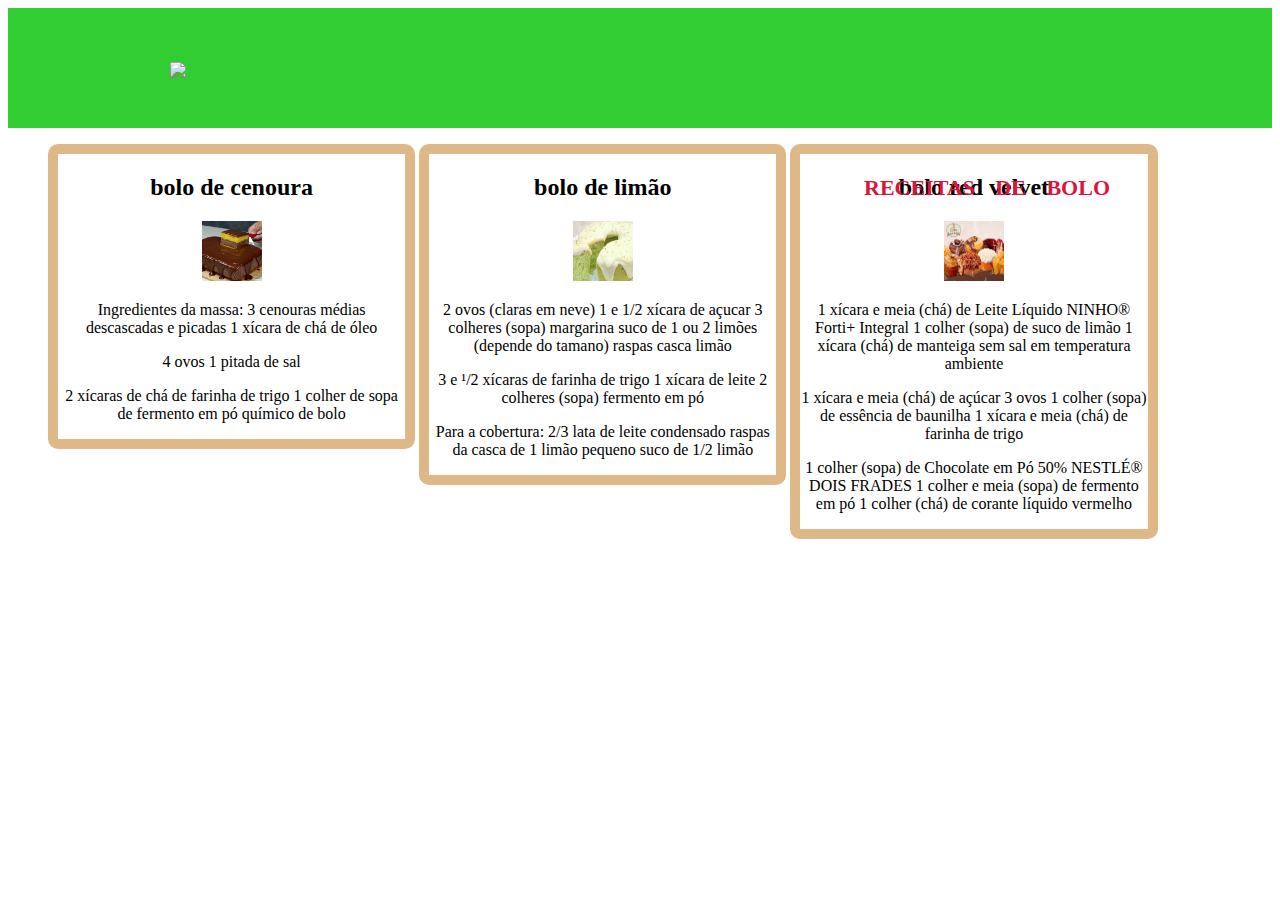
==== index.html @ 40f6abb2 "Add files via upload" ====
<!DOCTYPE html>
<html lang="pt-br">
	<head>
		<meta charset="UTF-8">
		<title>Barbearia Alura</title>
		
	<link rel="stylesheet" href="produtos.css">

	</head>
	<header>
			<div  class= "caixa">
			<h1> <img id = "logo" src ="logo.jpeg"></h1>
			
		<nav>
		<ul>
			<li><a href="index.html"> receitas </a></li>
			<li><a href="http://google.com">  de </a></li>
			<li><a href="http://google.com">  bolo </a> </li>
			</ul>
		</nav>
	</div>
	</header>
<main>
	<ul class= "produtos">

		<li><h2> bolo de cenoura </h2>
		<img id= "banner" src  = penso1.jpg>
		<p>  Ingredientes da massa:
      3 cenouras médias descascadas e picadas
      1 xícara de chá de óleo

		<p> 4 ovos
          1 pitada de sal
</p>
		<p> 
         2 xícaras de chá de farinha de trigo
         1 colher de sopa de fermento em pó químico de bolo</p>
		</li>

		<li><h2>  bolo de limão </h2> 
        <img id= "banner" src  = penso2.jpg>
		<p> 2 ovos (claras em neve)
1 e 1/2 xícara de açucar
3 colheres (sopa) margarina
suco de 1 ou 2 limões (depende do tamano)
raspas casca limão </p>
		<p> 3 e ¹/2 xícaras de farinha de trigo
1 xícara de leite
2 colheres (sopa) fermento em pó </p>
		<p>  Para a cobertura:
2/3 lata de leite condensado
raspas da casca de 1 limão pequeno
suco de 1/2 limão </p>
		</li>

		<li> <h2> bolo red velvet </h2>
		<img id= "banner" src  = penso3.jpg>
		<p> 1 xícara e meia (chá) de Leite Líquido NINHO® Forti+ Integral
1 colher (sopa) de suco de limão
1 xícara (chá) de manteiga sem sal em temperatura ambiente </p>
		<p> 1 xícara e meia (chá) de açúcar
3 ovos
1 colher (sopa) de essência de baunilha
1 xícara e meia (chá) de farinha de trigo </p>
		<p> 1 colher (sopa) de Chocolate em Pó 50% NESTLÉ® DOIS FRADES
1 colher e meia (sopa) de fermento em pó
1 colher (chá) de corante líquido vermelho </p>
		 </li>

	</ul>


</body>
---- produtos.css ----
header{
	background: #32CD32;
	padding: 20px 0;
}
#logo{
	width: 60%;
}
.caixa{
	position: relative;
	width: 940px;
	margin: 0 auto;
}
nav {
	position: absolute;
	top: 110px;
	right: 0;
}
nav li{
	display: inline;
	margin: 0 0 0 15px;

}
nav a{
	text-transform: uppercase;
	color: #DC143C;
	font-weight: bold;
	font-size: 22px;
	text-decoration: none;
}
nav a:hover{ /*/ MUDAR A COR QUANDO PASSA O MOUSE SOBRE O ELEMNTO */
	color: #FFDAB9;


}
.produtos li{
	display: inline-block;
	text-align: center;

	width: 30%;
	vertical-align: top;
	margin: 0 1.5%
	padding: 20px 30px;
	box-sizing: border-box;
	border: 10px solid #DEB887;
	border-radius: 10px; /*/ ARREDENDAR A BORDA */
	border-style: bold;

	}
	#banner{
		width: 60px;
		height: 60px;


	}
	.produtos li:hover{
		border-color: #C78C19;
	}

.produtos li:active{ /*/ MUDAR A COR QUANDO CLICADO */
	border-color: #088C19;
}
.produtos li:hover h2{
	text-transform: uppercase;
	font-size: 40px;
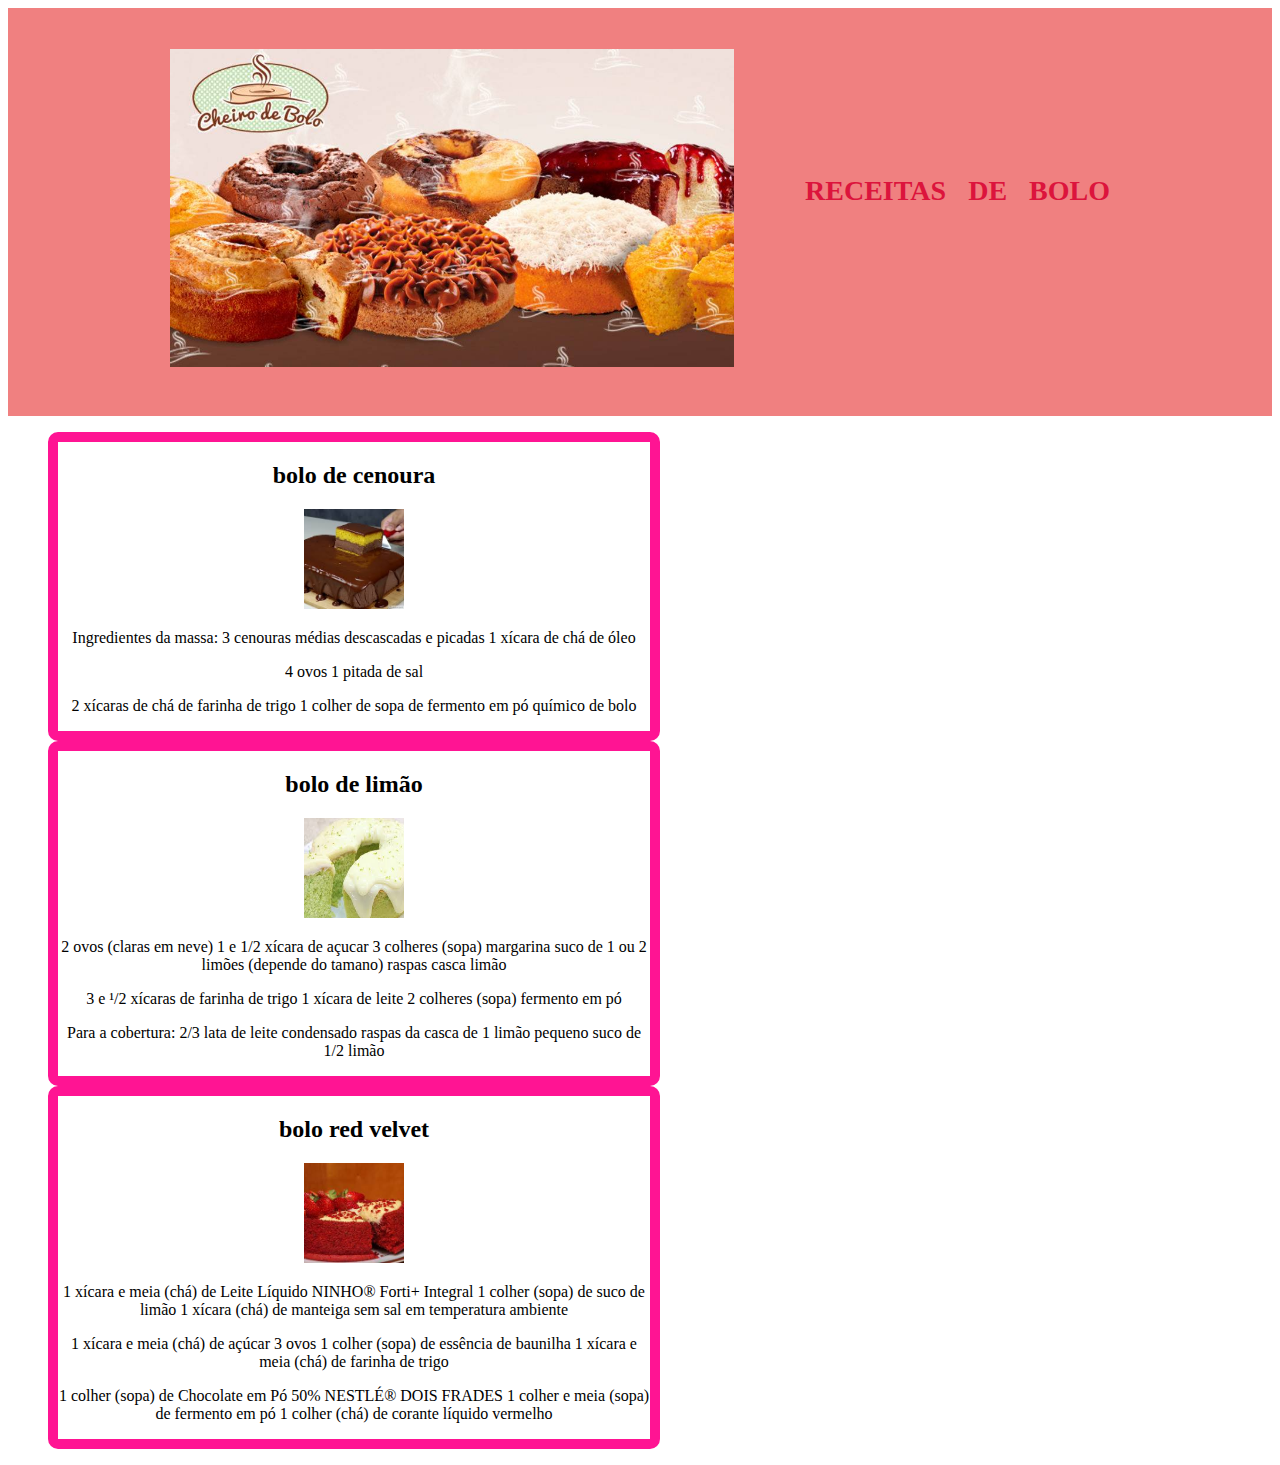
==== commit 67d99e32: "Add files via upload" ====
--- a/index.html
+++ b/index.html
@@ -9,7 +9,7 @@
 	</head>
 	<header>
 			<div  class= "caixa">
-			<h1> <img id = "logo" src ="logo.jpeg"></h1>
+			<h1> <img id = "logo" src ="logo.jpg"></h1>
 			
 		<nav>
 		<ul>
@@ -37,7 +37,7 @@
          1 colher de sopa de fermento em pó químico de bolo</p>
 		</li>
 
-		<li><h2>  bolo de limão </h2> 
+		<li><h2>  bolo de limão  </h2> 
         <img id= "banner" src  = penso2.jpg>
 		<p> 2 ovos (claras em neve)
 1 e 1/2 xícara de açucar
@@ -54,7 +54,7 @@
 		</li>
 
 		<li> <h2> bolo red velvet </h2>
-		<img id= "banner" src  = penso3.jpg>
+		<img id= "banner" src  = penso3.jpg  >
 		<p> 1 xícara e meia (chá) de Leite Líquido NINHO® Forti+ Integral
 1 colher (sopa) de suco de limão
 1 xícara (chá) de manteiga sem sal em temperatura ambiente </p>
--- a/produtos.css
+++ b/produtos.css
@@ -1,5 +1,5 @@
 header{
-	background: #32CD32;
+	background: #F08080;
 	padding: 20px 0;
 }
 #logo{
@@ -24,11 +24,11 @@
 	text-transform: uppercase;
 	color: #DC143C;
 	font-weight: bold;
-	font-size: 22px;
+	font-size: 28px;
 	text-decoration: none;
 }
 nav a:hover{ /*/ MUDAR A COR QUANDO PASSA O MOUSE SOBRE O ELEMNTO */
-	color: #FFDAB9;
+	color: #A020F0;
 
 
 }
@@ -36,24 +36,24 @@
 	display: inline-block;
 	text-align: center;
 
-	width: 30%;
+	width: 50%;
 	vertical-align: top;
 	margin: 0 1.5%
-	padding: 20px 30px;
+	padding: 50px 50px;
 	box-sizing: border-box;
-	border: 10px solid #DEB887;
+	border: 10px solid #FF1493;
 	border-radius: 10px; /*/ ARREDENDAR A BORDA */
 	border-style: bold;
 
 	}
 	#banner{
-		width: 60px;
-		height: 60px;
+		width: 100px;
+		height: 100px;
 
 
 	}
 	.produtos li:hover{
-		border-color: #C78C19;
+		border-color: #9370DB;
 	}
 
 .produtos li:active{ /*/ MUDAR A COR QUANDO CLICADO */
@@ -61,4 +61,5 @@
 }
 .produtos li:hover h2{
 	text-transform: uppercase;
-	font-size: 40px;
+	font-size: 50px; 
+	color: #DB7093
